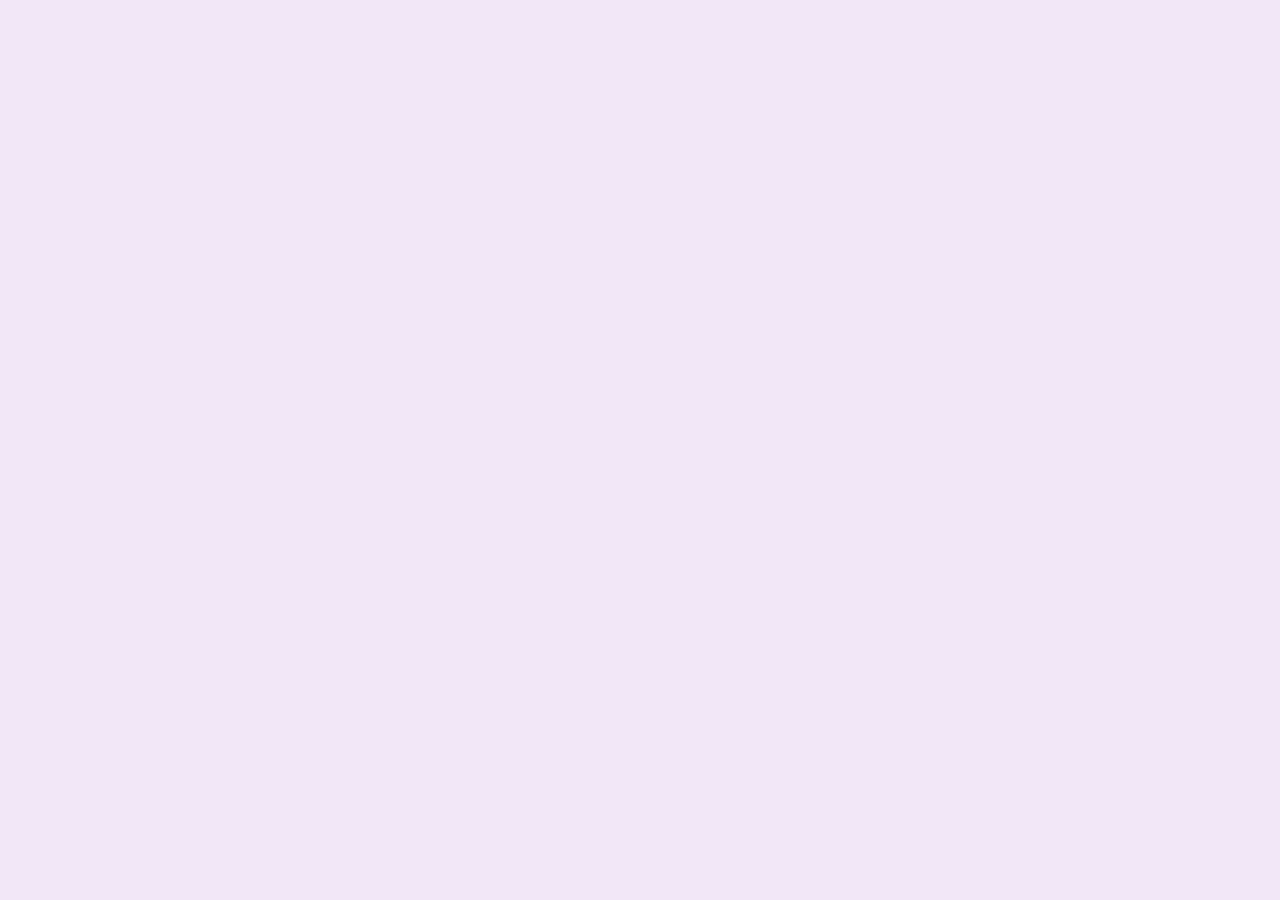
==== flower.html @ 40d0fc89 "Initial commit" ====
<!DOCTYPE html>
<html lang="en">
<head>
  <meta charset="UTF-8">
  <title>Happy Valentine's Day</title>
  <style>
    body { 
      margin: 0; 
      display: flex; 
      align-items: center; 
      justify-content: center; 
      height: 100vh; 
      background-color: #f0e6f6; 
    }
  </style>
</head>
<body>
  <!-- Include p5.js from a CDN -->
  <script src="https://cdnjs.cloudflare.com/ajax/libs/p5.js/1.4.0/p5.js"></script>
  <script>
    let angle = 0;
    function setup() {
      createCanvas(windowWidth, windowHeight);
      angleMode(DEGREES);
    }

    function draw() {
      background(240, 230, 246);
      translate(width / 2, height / 2);
      
      // Draw the center of the flower.
      fill(255, 215, 0);
      noStroke();
      ellipse(0, 0, 50, 50);
      
      // Draw petals.
      let numPetals = 10;
      for (let i = 0; i < numPetals; i++) {
        push();
        rotate(angle + i * (360 / numPetals));
        fill(255, 105, 180, 200);
        ellipse(0, 80, 60, 100);
        pop();
      }
      angle += 0.5; // Adjust speed if desired.
    }

    function windowResized() {
      resizeCanvas(windowWidth, windowHeight);
    }
  </script>
</body>
</html>
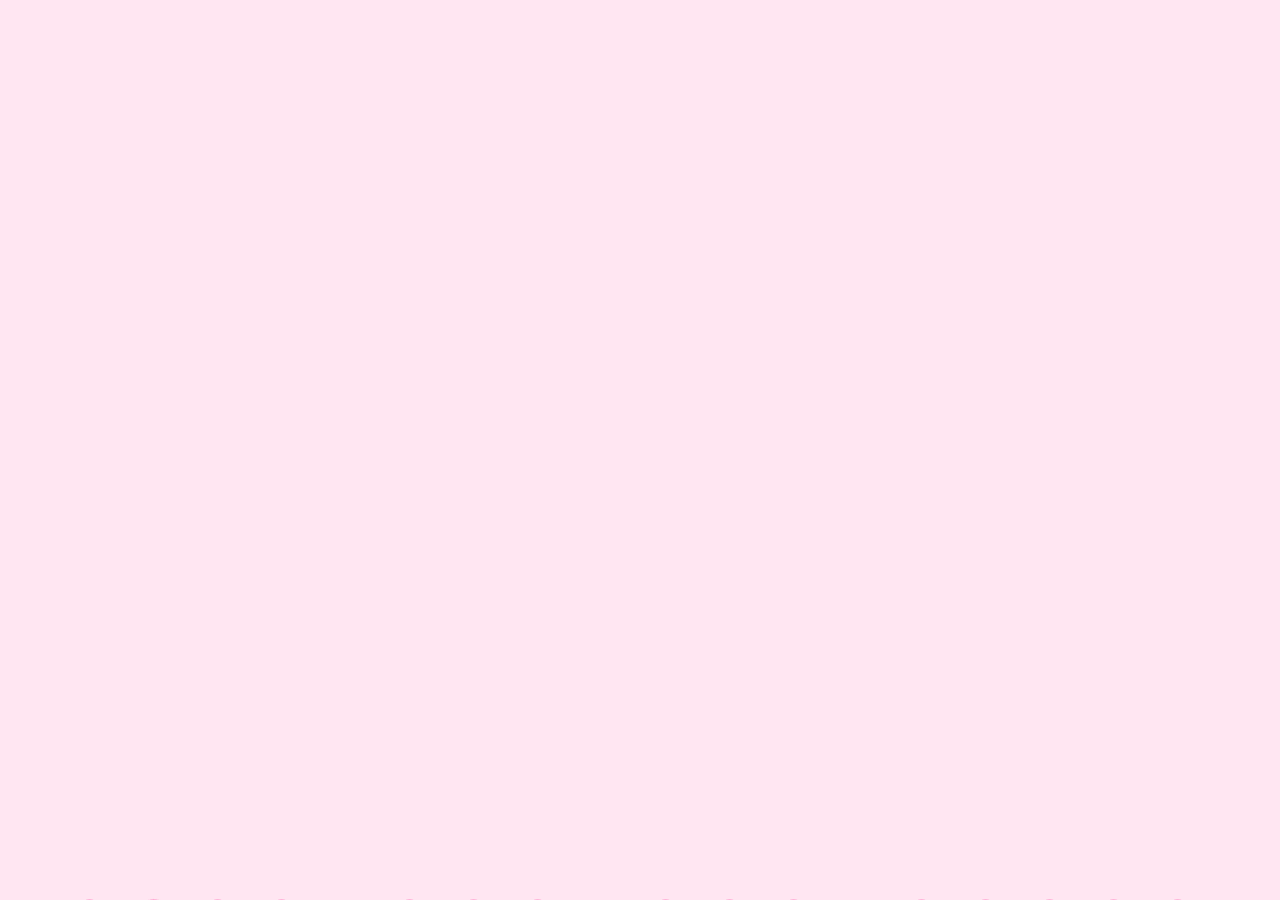
==== commit a93dfa66: "add: index.html v1" ====
--- a/flower.html
+++ b/flower.html
@@ -3,48 +3,104 @@
 <head>
   <meta charset="UTF-8">
   <title>Happy Valentine's Day</title>
-  <style>
-    body { 
-      margin: 0; 
-      display: flex; 
-      align-items: center; 
-      justify-content: center; 
-      height: 100vh; 
-      background-color: #f0e6f6; 
-    }
-  </style>
+  <!-- Re-use the same CSS for background and hearts -->
+  <link rel="stylesheet" href="style.css">
 </head>
 <body>
-  <!-- Include p5.js from a CDN -->
+  <!-- Hearts Background Container (same as in index.html) -->
+  <div class="hearts">
+    <div class="heart" style="--i:0; left: 10%; --offset: 20px;"></div>
+    <div class="heart" style="--i:1; left: 30%; --offset: -30px;"></div>
+    <div class="heart" style="--i:2; left: 50%; --offset: 40px;"></div>
+    <div class="heart" style="--i:3; left: 70%; --offset: -20px;"></div>
+    <div class="heart" style="--i:4; left: 90%; --offset: 30px;"></div>
+    <div class="heart" style="--i:5; left: 20%; --offset: -40px;"></div>
+    <div class="heart" style="--i:6; left: 40%; --offset: 10px;"></div>
+    <div class="heart" style="--i:7; left: 60%; --offset: -10px;"></div>
+    <div class="heart" style="--i:8; left: 80%; --offset: 50px;"></div>
+    <div class="heart" style="--i:9; left: 15%; --offset: -50px;"></div>
+    <div class="heart" style="--i:10; left: 35%; --offset: 60px;"></div>
+    <div class="heart" style="--i:11; left: 55%; --offset: -60px;"></div>
+    <div class="heart" style="--i:12; left: 75%; --offset: 25px;"></div>
+    <div class="heart" style="--i:13; left: 85%; --offset: -25px;"></div>
+    <div class="heart" style="--i:14; left: 5%; --offset: 15px;"></div>
+  </div>
+
+  <!-- p5.js will create a canvas that covers the window -->
+  
+  <!-- Include the p5.js library -->
   <script src="https://cdnjs.cloudflare.com/ajax/libs/p5.js/1.4.0/p5.js"></script>
   <script>
-    let angle = 0;
+    // We’ll create a few tulip objects that store their properties.
+    let tulips = [];
+    let canvas;
+    
     function setup() {
-      createCanvas(windowWidth, windowHeight);
-      angleMode(DEGREES);
+      // Create a full-window canvas and set it to be positioned absolutely
+      canvas = createCanvas(windowWidth, windowHeight);
+      canvas.style('position', 'absolute');
+      canvas.style('top', '0');
+      canvas.style('left', '0');
+      canvas.style('z-index', '1'); // Place it above the hearts (which have z-index 0)
+
+      // Create a few tulips (e.g., 5) with random positions, stem heights, and colors.
+      let colors = ['#FF6B6B', '#FF8C94', '#FFB6C1', '#FF69B4', '#FF1493'];
+      let numTulips = 5;
+      for (let i = 0; i < numTulips; i++) {
+        let x = random(50, width - 50);
+        let stemHeight = random(height * 0.3, height * 0.5);
+        let col = random(colors);
+        // Pre-calculate control points for a smooth Bézier stem.
+        let cp1x = x + random(-20, 20);
+        let cp1y = height - stemHeight * 0.3;
+        let cp2x = x + random(-20, 20);
+        let cp2y = height - stemHeight * 0.7;
+        tulips.push({
+          x: x,
+          stemHeight: stemHeight,
+          col: col,
+          cp1x: cp1x,
+          cp1y: cp1y,
+          cp2x: cp2x,
+          cp2y: cp2y
+        });
+      }
     }
-
+    
     function draw() {
-      background(240, 230, 246);
-      translate(width / 2, height / 2);
+      // Clear the canvas each frame (without a background so the hearts show through)
+      clear();
       
-      // Draw the center of the flower.
-      fill(255, 215, 0);
+      // Draw each tulip from the bottom of the screen upward.
+      for (let i = 0; i < tulips.length; i++) {
+        drawTulip(tulips[i]);
+      }
+    }
+    
+    // Draw a single tulip given its properties
+    function drawTulip(t) {
+      // Draw the stem with a gentle curved Bézier line
+      stroke(34, 139, 34); // a deep green
+      strokeWeight(4);
+      noFill();
+      bezier(t.x, height, t.cp1x, t.cp1y, t.cp2x, t.cp2y, t.x, height - t.stemHeight);
+      
+      // Draw the tulip flower at the top of the stem.
       noStroke();
-      ellipse(0, 0, 50, 50);
-      
-      // Draw petals.
-      let numPetals = 10;
-      for (let i = 0; i < numPetals; i++) {
-        push();
-        rotate(angle + i * (360 / numPetals));
-        fill(255, 105, 180, 200);
-        ellipse(0, 80, 60, 100);
-        pop();
-      }
-      angle += 0.5; // Adjust speed if desired.
+      fill(t.col);
+      push();
+      translate(t.x, height - t.stemHeight);
+      // Draw a tulip-like shape using two Bézier curves.
+      beginShape();
+        vertex(0, 0);
+        // Left side of the tulip
+        bezierVertex(-15, -20, -20, -40, 0, -50);
+        // Right side of the tulip
+        bezierVertex(20, -40, 15, -20, 0, 0);
+      endShape(CLOSE);
+      pop();
     }
-
+    
     function windowResized() {
       resizeCanvas(windowWidth, windowHeight);
     }
--- a/style.css
+++ b/style.css
@@ -0,0 +1,133 @@
+/* Import Google Fonts for a romantic look */
+@import url('https://fonts.googleapis.com/css2?family=Dancing+Script:wght@700&display=swap');
+@import url('https://fonts.googleapis.com/css2?family=Lobster&display=swap');
+
+/* Global Styles */
+body {
+  margin: 0;
+  padding: 0;
+  background-color: #ffe6f2; /* Light pale pink background */
+  font-family: Arial, sans-serif;
+  overflow: hidden; /* Hide any scrollbars from animated elements */
+  position: relative;
+  display: flex;
+  align-items: center;
+  justify-content: center;
+  min-height: 100vh;
+}
+
+/* Hearts Background Container */
+.hearts {
+  position: fixed;
+  top: 0;
+  left: 0;
+  width: 100%;
+  height: 100%;
+  z-index: 0;
+  pointer-events: none; /* Allow clicks to pass through */
+}
+
+/* Individual Heart Styling */
+.heart {
+  position: absolute;
+  width: 30px;
+  height: 30px;
+  background-color: #ff69b4; /* Pretty pink color */
+  transform: rotate(45deg);
+  animation: float 10s linear infinite;
+  opacity: 0.8;
+  bottom: -40px;
+  animation-delay: calc(var(--i) * 0.3s);
+  /* The left position is set inline in the HTML */
+}
+
+/* Create the heart shape with pseudo-elements */
+.heart::before,
+.heart::after {
+  content: "";
+  position: absolute;
+  width: 30px;
+  height: 30px;
+  background-color: #ff69b4;
+  border-radius: 50%;
+}
+
+.heart::before {
+  top: -15px;
+  left: 0;
+}
+
+.heart::after {
+  left: 15px;
+  top: 0;
+}
+
+/* Animation for hearts with a custom horizontal offset */
+@keyframes float {
+  0% {
+    transform: translate(0, 0) rotate(45deg);
+    opacity: 0.8;
+  }
+  100% {
+    transform: translate(var(--offset), -120vh) rotate(45deg);
+    opacity: 0;
+  }
+}
+
+/* Main Content Styling */
+.content {
+  position: relative;
+  z-index: 1;
+  text-align: center;
+  padding: 20px;
+}
+
+/* Title Styling with a romantic font */
+h1 {
+  font-family: 'Dancing Script', cursive;
+  font-size: 3em;
+  color: #d6336c;
+  margin: 0.5em 0;
+}
+
+/* Button Container */
+.button-container {
+  margin: 1em 0;
+}
+
+/* Button Styling */
+button {
+  padding: 15px 30px;
+  font-size: 1.2em;
+  margin: 0 10px;
+  cursor: pointer;
+  border: none;
+  border-radius: 20px; /* Larger, softer corners */
+  transition: background-color 0.3s, transform 0.2s;
+}
+
+/* "Yes" Button - Romantic gradient of pinks */
+#yes {
+  background: linear-gradient(45deg, #ff3366, #ff6699);
+  color: #fff;
+}
+
+/* "No" Button - A softer contrasting romantic gradient */
+#no {
+  background: linear-gradient(45deg, #ff6699, #ff99cc);
+  color: #fff;
+}
+
+/* Button Hover Effects */
+button:hover {
+  transform: scale(1.1);
+}
+
+/* Message Styling when "No" is clicked */
+#message {
+  font-family: 'Lobster', cursive;
+  font-size: 2em;
+  color: #dc3545;
+  margin-top: 20px;
+  display: none;
+}
